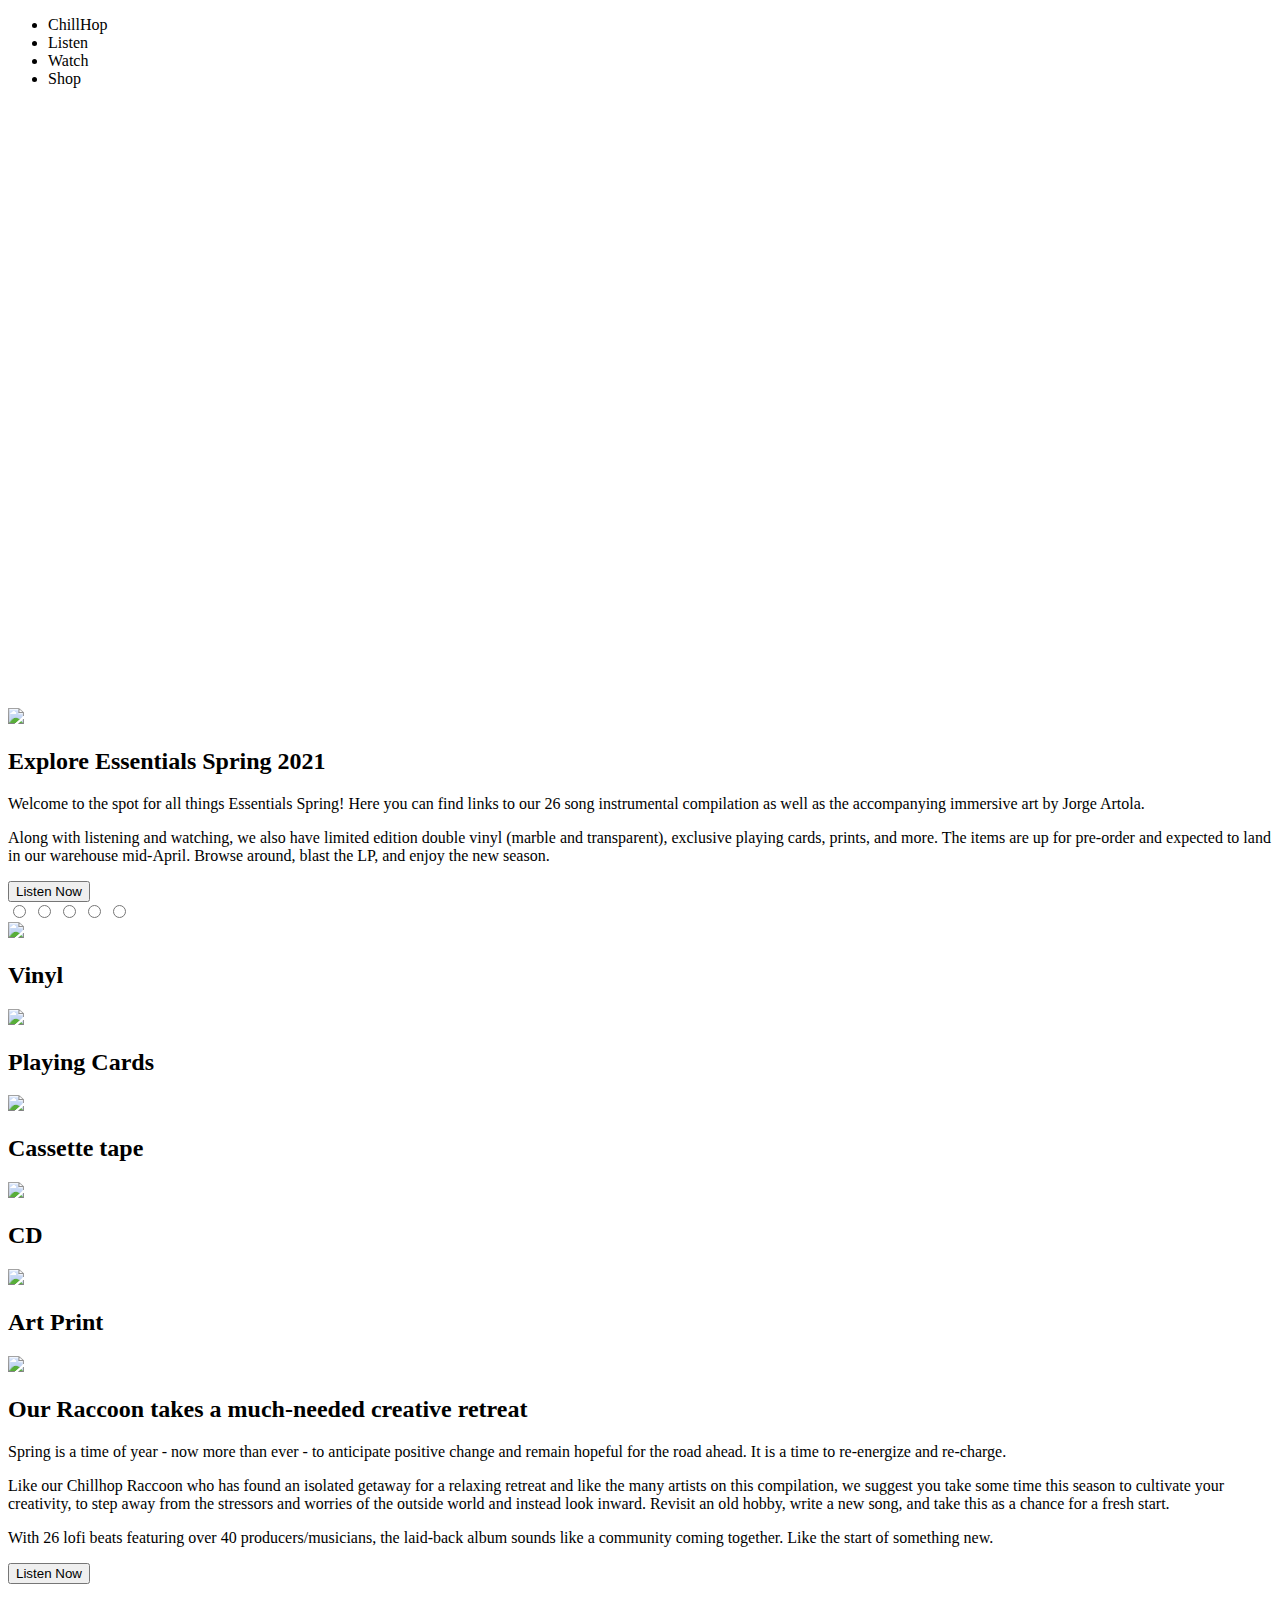
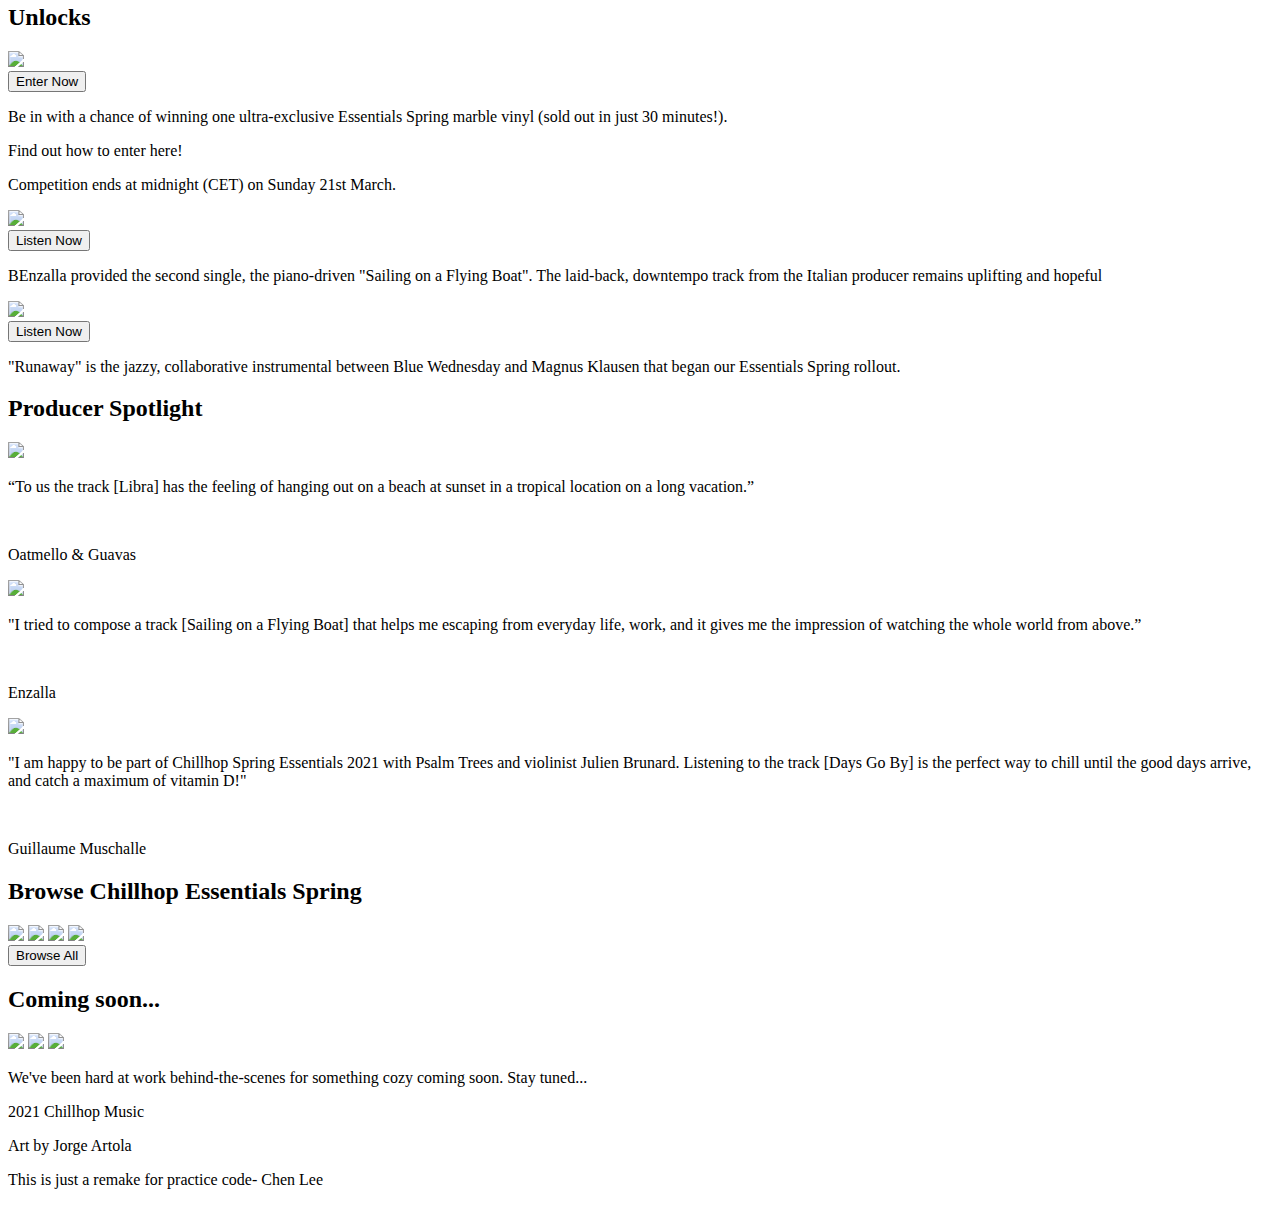
==== index.html @ 32656465 "Update index.html" ====
<!DOCTYPE html>
<html lang="en">
<head>
    <meta charset="UTF-8">
    <meta http-equiv="X-UA-Compatible" content="IE=edge">
    <meta name="viewport" content="width=device-width, initial-scale=1.0">
    <link href="style.css" rel="stylesheet" type="text/css">
    <link rel="stylesheet" href="https://use.fontawesome.com/releases/v5.15.3/css/all.css" integrity="sha384-SZXxX4whJ79/gErwcOYf+zWLeJdY/qpuqC4cAa9rOGUstPomtqpuNWT9wdPEn2fk" crossorigin="anonymous">
    <link rel="preconnect" href="https://fonts.gstatic.com">
    <link href="https://fonts.googleapis.com/css2?family=Open+Sans:wght@300;400;600;700;800&display=swap" rel="stylesheet">
    <title>Lofi-Music</title>
</head>
<body>
    <header>
        <nav class="nav-container">
            <ul class="nav-bar">
                <li>ChillHop</li>
                <li>Listen</li>
                <li>Watch</li>
                <li>Shop</li>
            </ul>
        </nav>
    </header>
    <main>
        <div>
            <div class="video">
                <!-- <video controls><source src="y2mate.com -  Chillhop Essentials  Spring 2021 instrumental beats compilation_1080p.mp4" type="video/mp4">Your browser does not support the video tag</video> -->
                    <iframe width="100%" height="600px" src="https://www.youtube.com/embed/lve6KTZTKDw" title="YouTube video player" frameborder="0" allow="accelerometer; autoplay; clipboard-write; encrypted-media; gyroscope; picture-in-picture" allowfullscreen></iframe>
            </div>
            <div class="explore-container">
                <div>
                    <img src="css/605072dd8914772a1df825a9_ow9bl5athaeho9m.jpeg"/>
                    <div>
                        <h2>Explore Essentials Spring 2021</h2>
                        <p>Welcome to the spot for all things Essentials Spring! Here you can find links to our 26 song instrumental compilation as well as the accompanying immersive art by Jorge Artola.</p>
                        <p>Along with listening and watching, we also have limited edition double vinyl (marble and transparent), exclusive playing cards, prints, and more. The items are up for pre-order and expected to land in our warehouse mid-April. Browse around, blast the LP, and enjoy the new season.</p>
                        <button class="listen-1 btn">Listen Now</button>
                    </div>
                </div>
            </div>
            <div class="slider">
                <div class="slides">
                    <!-- radio buttons start-->
                    <input type="radio" name="radio-btn" id="radio1">
                    <input type="radio" name="radio-btn" id="radio2">
                    <input type="radio" name="radio-btn" id="radio3">
                    <input type="radio" name="radio-btn" id="radio4">
                    <input type="radio" name="radio-btn" id="radio5">
                    <!-- radio buttons end -->
                    <!-- slide images start -->
                    <div class="slide first">
                        <img src="https://uploads-ssl.webflow.com/5fc4bca9bd65e8f2bf87f576/604a666b2b484ddc0a825dab_Vinyl%20GIF%20small.gif">
                        <h2>Vinyl</h2>
                    </div>
                    <div class="slide">
                        <img src="https://uploads-ssl.webflow.com/5fc4bca9bd65e8f2bf87f576/604a676cbe731511dfcd33f2_Playing-Cards-Mockup1-Spring21-p-1080.jpeg">
                        <h2>Playing Cards</h2>
                    </div> 
                    <div class="slide">
                        <img src="https://uploads-ssl.webflow.com/5fc4bca9bd65e8f2bf87f576/60507f6fe01294ac7b74c660_80Spring21-CassetteCase-Mockup-p-1080.jpeg">
                        <h2>Cassette tape</h2>
                    </div>
                    <div class="slide">
                        <img src="https://uploads-ssl.webflow.com/5fc4bca9bd65e8f2bf87f576/604dd09dc4d6222b8f0a0714_80Disk-and-Cover-Mockup-Spring21%202-p-1080.jpeg">
                        <h2>CD</h2>
                    </div>
                    <div class="slide">
                        <img src="https://uploads-ssl.webflow.com/5fc4bca9bd65e8f2bf87f576/604b796d80e37d37a8b1e9c8_80Mockup-Print-Outside-Spring-21-p-1080.jpeg">
                        <h2>Art Print</h2>
                    </div>
                    <!-- slide images end -->
                    <!-- automatic navigation start -->
                    <div class="navigation-auto">
                        <div class="auto-btn1"></div>
                        <div class="auto-btn2"></div>
                        <div class="auto-btn3"></div>
                        <div class="auto-btn4"></div>
                        <div class="auto-btn5"></div>
                    </div>
                    <!--  automatic navigation end-->
                </div>
                <!-- manual navigation start -->
                <div class="navigation-manual">
                    <label for="radio1" class="manual-btn"></label>
                    <label for="radio2" class="manual-btn"></label>
                    <label for="radio3" class="manual-btn"></label>
                    <label for="radio4" class="manual-btn"></label>
                    <label for="radio5" class="manual-btn"></label>
                </div>
                <!-- manual navigation end -->
            </div>
            <div class="creative-container">
                <img src="https://uploads-ssl.webflow.com/5fc4bca9bd65e8f2bf87f576/6050e37e9caabfe4efedb7d4_80image%2029.jpg">
                <div class="para">
                    <h2>Our Raccoon takes a much-needed creative retreat</h2>
                    <p>Spring is a time of year - now more than ever - to anticipate positive change and remain hopeful for the road ahead. It is a time to re-energize and re-charge.</p>
                    <p>Like our Chillhop Raccoon who has found an isolated getaway for a relaxing retreat and like the many artists on this compilation, we suggest you take some time this season to cultivate your creativity, to step away from the stressors and worries of the outside world and instead look inward. Revisit an old hobby, write a new song, and take this as a chance for a fresh start.</p>
                    <p>With 26 lofi beats featuring over 40 producers/musicians, the laid-back album sounds like a community coming together. Like the start of something new.</p>
                    <button class="listen-2 btn">Listen Now</button>
                </div>
            </div>
            <div class="unlocks-container">
                <h2>Unlocks</h2>
                <div class="unlocks-items">
                    <div class="items1 items-unlocks">
                        <img src="https://uploads-ssl.webflow.com/5fc4bca9bd65e8f2bf87f576/60535c6ea3dc395806c6a31a_80MarbleVinyl-Gleam-1_Mobile%20Webbanner%20Fall%20Essentials%202020%20copy%202.jpg">
                        <div>
                            <button class="unlocks-btn btn">Enter Now</button>
                            <p>Be in with a chance of winning one ultra-exclusive Essentials Spring marble vinyl (sold out in just 30 minutes!).</p>
                            <p>Find out how to enter here!</p>
                            <p>Competition ends at midnight (CET) on Sunday 21st March.</p>
                        </div>
                    </div>
                    <div class="items2 items-unlocks">
                        <img src="https://uploads-ssl.webflow.com/5fc4bca9bd65e8f2bf87f576/604b7a58a85d2d2614dabb70_80Enzalla-Spring21-Single.jpg">
                        <div>
                            <button class="unlocks-btn btn">Listen Now</button>
                            <p>BEnzalla provided the second single, the piano-driven "Sailing on a Flying Boat". The laid-back, downtempo track from the Italian producer remains uplifting and hopeful</p>
                        </div>
                    </div>
                    <div class="items3 items-unlocks">
                        <img src="https://uploads-ssl.webflow.com/5fc4bca9bd65e8f2bf87f576/604b79c66576a156c11c72f5_80Runaway---Square-Spring21.jpg">
                        <div>
                            <button class="unlocks-btn btn">Listen Now</button>
                            <p>"Runaway" is the jazzy, collaborative instrumental between Blue Wednesday and Magnus Klausen that began our Essentials Spring rollout.</p>
                        </div>
                    </div>
                </div>
            </div>
            <div class="producer-container">
                <h2>Producer Spotlight</h2>
                <div class="producer-items">
                    <div class="producer">
                        <img src="https://uploads-ssl.webflow.com/5fc4bca9bd65e8f2bf87f576/604ba64dbf22e874942c3a88_oatmello-quavas_Tekengebied%201.png">
                            <div>
                            <p>“To us the track [Libra] has the feeling of hanging out on a beach at sunset in a tropical location on a long vacation.”</p>
                            <br>
                            <p>Oatmello & Guavas</p>
                        </div>
                    </div>
                    <div class="producer">
                        <img src="https://uploads-ssl.webflow.com/5fc4bca9bd65e8f2bf87f576/60493ac1f0b69d305aa391da_enzalla.png">
                        <div>
                            <p>"I tried to compose a track [Sailing on a Flying Boat] that helps me escaping from everyday life, work, and it gives me the impression of watching the whole world from above.”</p>
                            <br>
                            <p>Enzalla</p>
                        </div>
                    </div>
                    <div class="producer">
                        <img src="https://uploads-ssl.webflow.com/5fc4bca9bd65e8f2bf87f576/604b7af1ed67164bf6b8ceb0_80guillaume.png">
                        <div>
                            <p>"I am happy to be part of Chillhop Spring Essentials 2021 with Psalm Trees and violinist Julien Brunard. Listening to the track [Days Go By] is the perfect way to chill until the good days arrive, and catch a maximum of vitamin D!"</p>
                            <br>
                            <p>Guillaume Muschalle</p>  
                        </div>   
                    </div>
                    <a class="prev" onClick="plusSlides(-1)"><i class="fas fa-arrow-left"></i></a>
                    <a class="next" onClick="plusSlides(1)"><i class="fas fa-arrow-right"></i></a>
                </div>
            </div>
            <div class="essentials-container">
                <h2>Browse Chillhop Essentials Spring</h2>
                <div>
                    <div class="essentials-img">
                        <img src="https://uploads-ssl.webflow.com/5fc4bca9bd65e8f2bf87f576/6051b82c921ebddd2a2add94_Group%20249.png">
                        <img src="https://uploads-ssl.webflow.com/5fc4bca9bd65e8f2bf87f576/6051b8544c08bd90c82d11a6_Group%20246.png">
                        <img src="https://uploads-ssl.webflow.com/5fc4bca9bd65e8f2bf87f576/6051b86f3b34ce8ee69c4162_Group%20248.png">
                        <img src="https://uploads-ssl.webflow.com/5fc4bca9bd65e8f2bf87f576/6051b88d1c2ff42338f10f07_Group%20247.png">
                    </div>
                </div>
                <button class="essentials-btn btn">Browse All</button>
            </div>
            <div class="coming-soon-container">
                <h2>Coming soon...</h2>
                <div class="coming-img">
                    <img src="https://cdn.shopify.com/s/files/1/2991/7958/products/CloseUp-Maroon_1200x.jpg?v=1541693026">
                    <img src="https://f4.bcbits.com/img/a3832139116_5.jpg">
                    <img src="https://cdn.shopify.com/s/files/1/2991/7958/files/Mobile_Webbanner_Plushie_02_400x.jpg?v=1606218438">
                </div>
                <p>We've been hard at work behind-the-scenes for something cozy coming soon. Stay tuned...</p>
            </div>
        </div>
     </main>
     <footer>
         <div class="footer-container">
             <div class="icon">
                <i class="fab fa-instagram"></i>
                <i class="fab fa-twitter-square"></i>
                <i class="fab fa-facebook-square"></i>
                <i class="fab fa-soundcloud"></i>
                <i class="fab fa-spotify"></i>
             </div>
             <div>
                <p>2021 Chillhop Music</p>
                <p>Art by Jorge Artola</p>
                <p>This is just a remake for practice code- Chen Lee</p>
            </div>
         </div>
     </footer>
     <script src="main.js"></script>
</body>
</html>
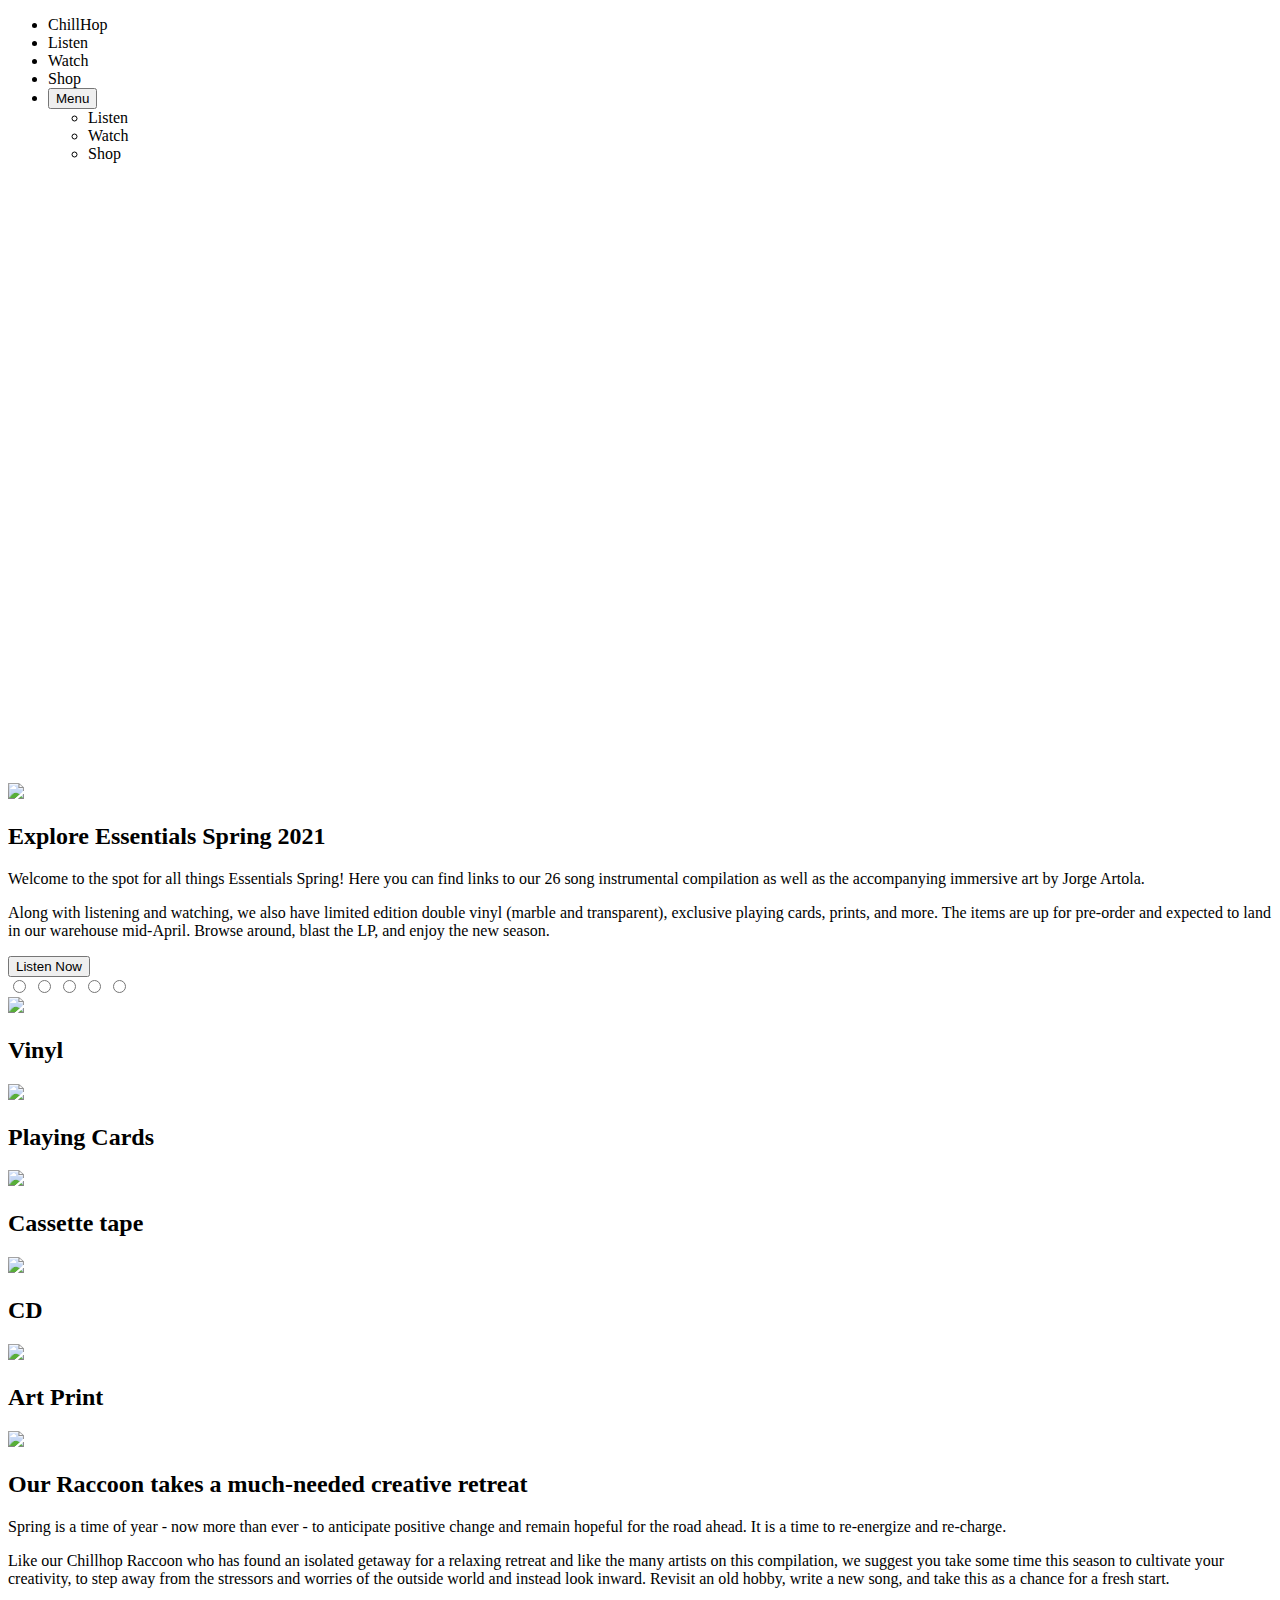
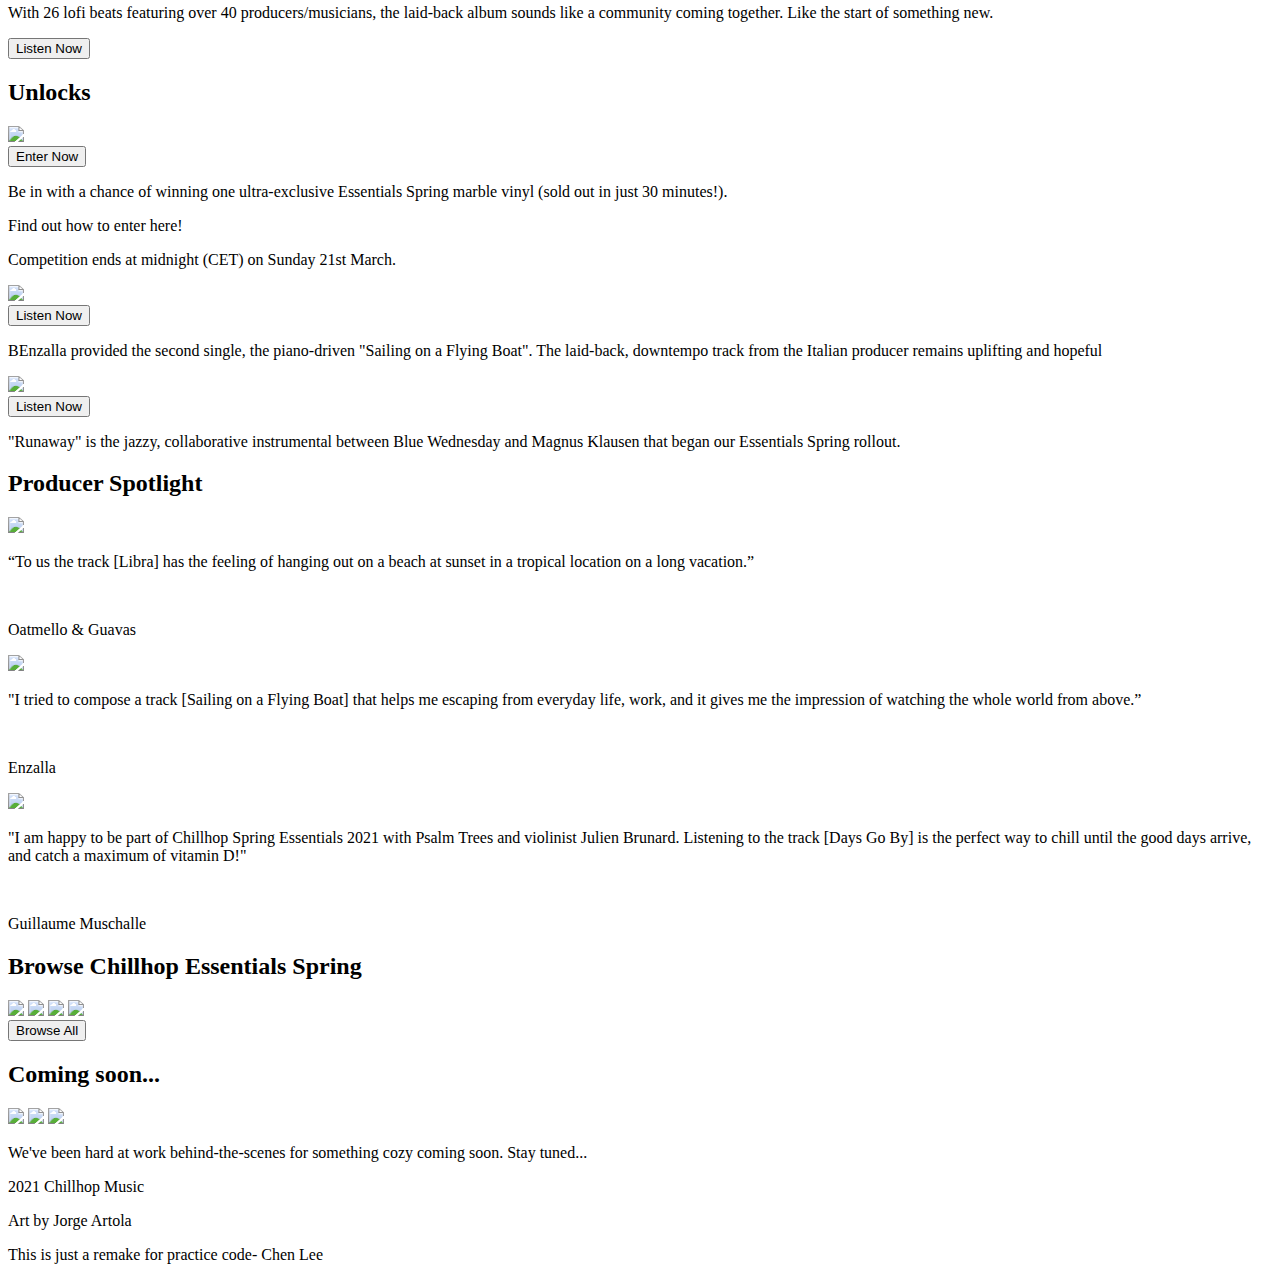
==== commit d5193225: "Add files via upload" ====
--- a/index.html
+++ b/index.html
@@ -4,7 +4,7 @@
     <meta charset="UTF-8">
     <meta http-equiv="X-UA-Compatible" content="IE=edge">
     <meta name="viewport" content="width=device-width, initial-scale=1.0">
-    <link href="style.css" rel="stylesheet" type="text/css">
+    <link href="css/style.css" rel="stylesheet" type="text/css">
     <link rel="stylesheet" href="https://use.fontawesome.com/releases/v5.15.3/css/all.css" integrity="sha384-SZXxX4whJ79/gErwcOYf+zWLeJdY/qpuqC4cAa9rOGUstPomtqpuNWT9wdPEn2fk" crossorigin="anonymous">
     <link rel="preconnect" href="https://fonts.gstatic.com">
     <link href="https://fonts.googleapis.com/css2?family=Open+Sans:wght@300;400;600;700;800&display=swap" rel="stylesheet">
@@ -18,11 +18,21 @@
                 <li>Listen</li>
                 <li>Watch</li>
                 <li>Shop</li>
+                <div class="menu-bar">
+                    <li class="menu">
+                        <button>Menu <i class="fas fa-bars"></i></button>
+                        <ul class="menu-drop">
+                            <li>Listen</li>
+                            <li>Watch</li>
+                            <li>Shop</li>
+                        </ul>
+                    </li>
+                </div>
             </ul>
         </nav>
     </header>
     <main>
-        <div>
+        
             <div class="video">
                 <!-- <video controls><source src="y2mate.com -  Chillhop Essentials  Spring 2021 instrumental beats compilation_1080p.mp4" type="video/mp4">Your browser does not support the video tag</video> -->
                     <iframe width="100%" height="600px" src="https://www.youtube.com/embed/lve6KTZTKDw" title="YouTube video player" frameborder="0" allow="accelerometer; autoplay; clipboard-write; encrypted-media; gyroscope; picture-in-picture" allowfullscreen></iframe>
@@ -179,7 +189,7 @@
                 </div>
                 <p>We've been hard at work behind-the-scenes for something cozy coming soon. Stay tuned...</p>
             </div>
-        </div>
+        
      </main>
      <footer>
          <div class="footer-container">
@@ -199,4 +209,4 @@
      </footer>
      <script src="main.js"></script>
 </body>
-</html>
+</html>